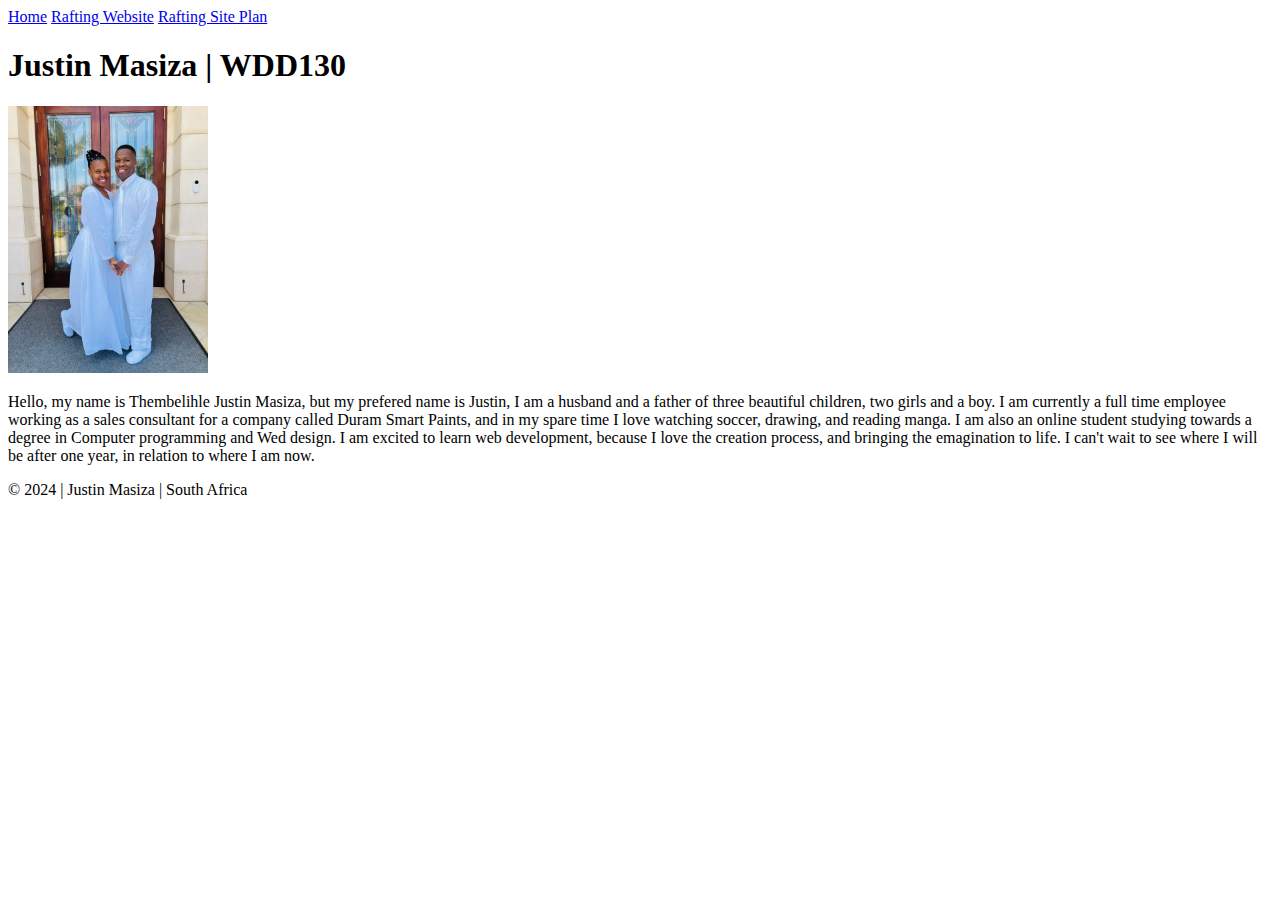
==== index.html @ 8a808144 "first commit" ====
<!DOCTYPE html>
<html lang="en-us">

    <head>
        <meta charset="utf-8"/>
        <meta name="viewport" content="width=device-width"/>
        <title>Justin Masiza | wdd130</title>
    </head>

    <body>

        <header>
            <nav>
                <a href="#">Home</a>
                <a href="wwr/">Rafting Website</a>
                <a href="wwr/site-plan-rafting.html">Rafting Site Plan</a>
            </nav>
        </header>

        <main>
            <h1>Justin Masiza | WDD130</h1>
            <img src="images/profile2.jpg" alt="Greetings, my name is Justin Masiza" width="200">
            <p>
                Hello, my name is Thembelihle Justin Masiza, but my prefered name is Justin, 
                I am a husband and a father of three beautiful children, two girls and a boy. 
                I am currently a full time employee working as a sales consultant for a company called Duram Smart Paints,
                and in my spare time I love watching soccer, drawing, and reading manga. I am also an online student studying towards a degree in Computer programming and Wed design. 
                I am excited to learn web development, because I love the creation process, and bringing the emagination to life.
                I can't wait to see where I will be after one year, in relation to where I am now.
            </p>
        </main>

        <footer>
            <p>© 2024 | Justin Masiza | South Africa</p>
        </footer>

    </body>

    </html>
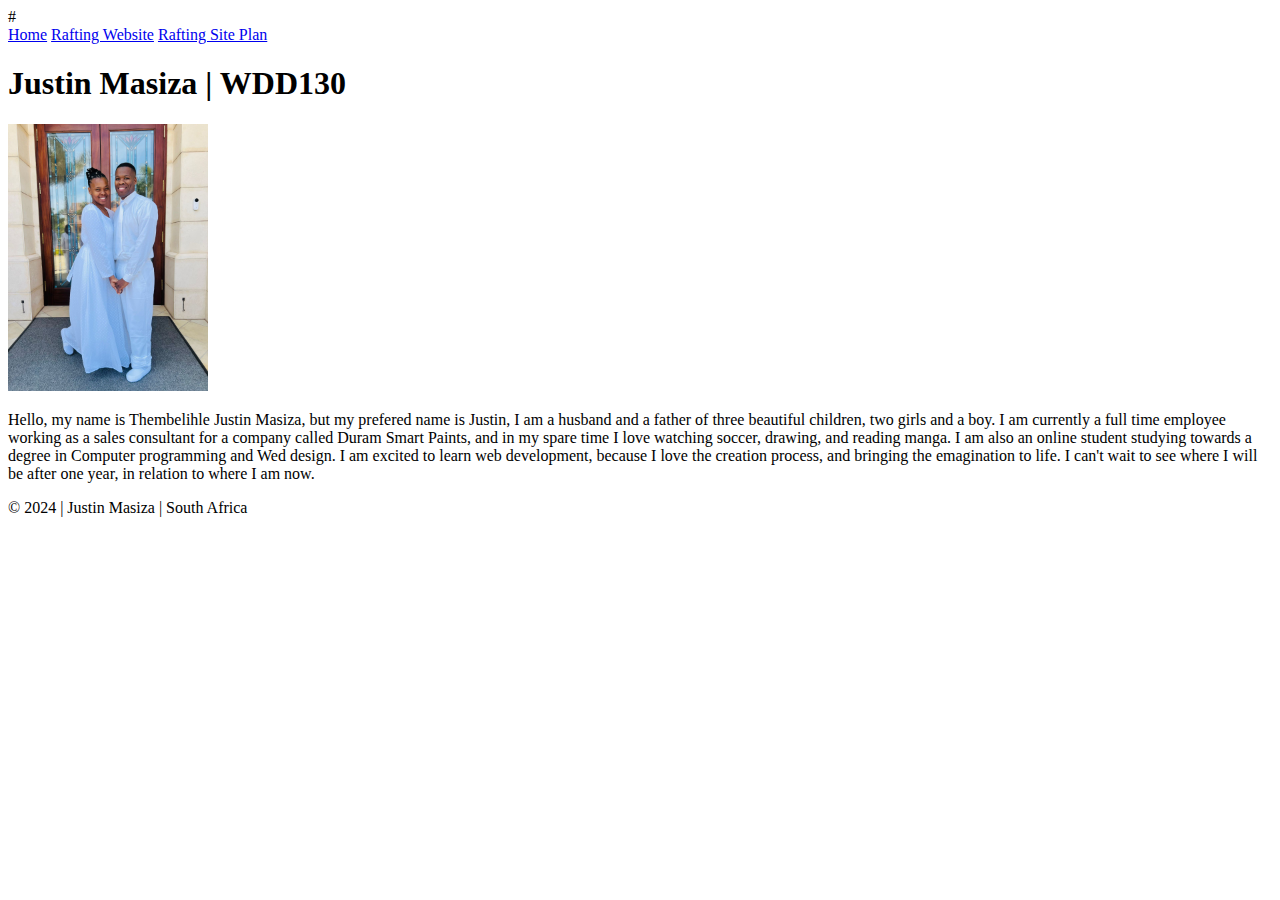
==== commit e6445cab: "I wrote" ====
--- a/index.html
+++ b/index.html
@@ -6,7 +6,7 @@
         <meta name="viewport" content="width=device-width"/>
         <title>Justin Masiza | wdd130</title>
     </head>
-
+#
     <body>
 
         <header>
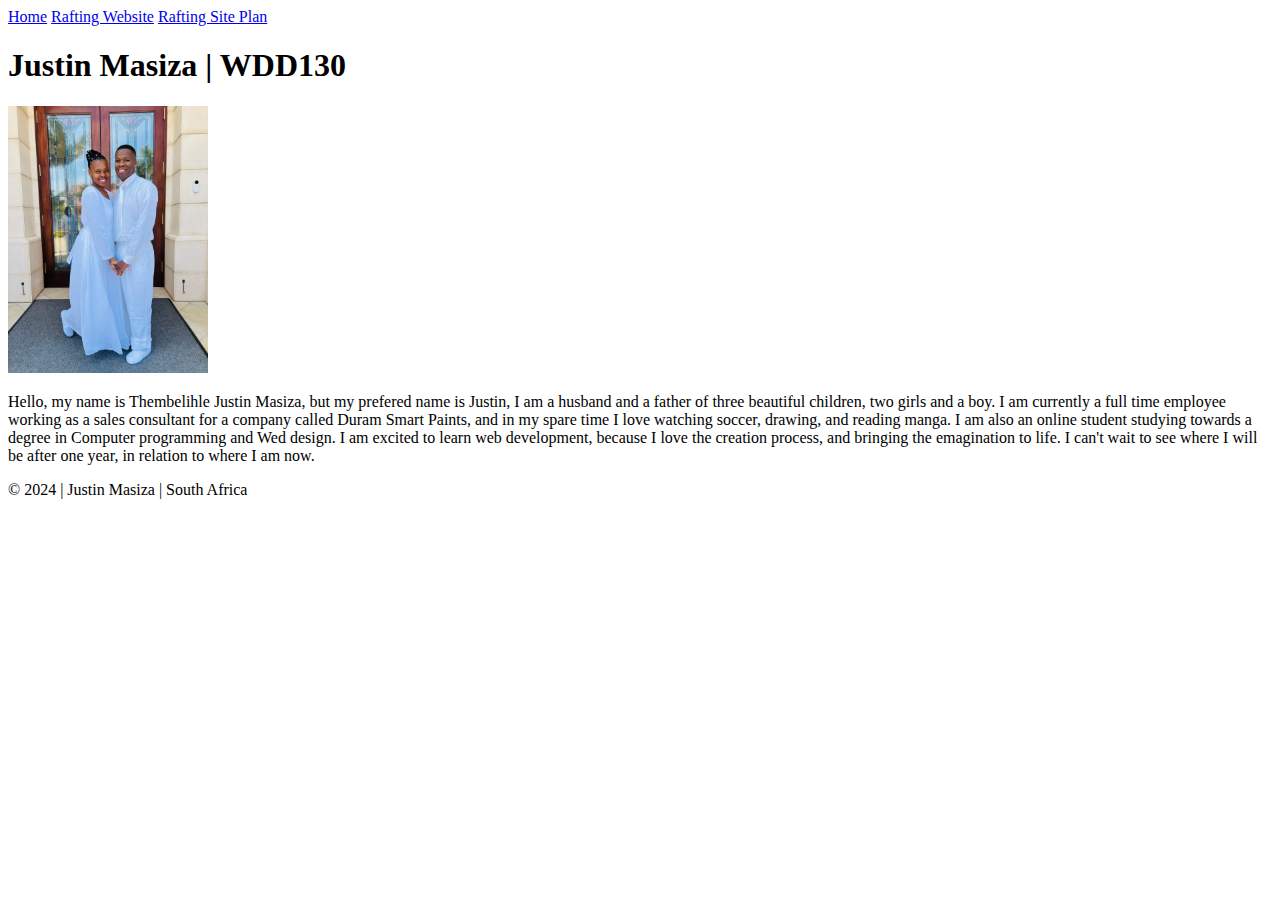
==== commit a3c87b9a: "removed the pound" ====
--- a/index.html
+++ b/index.html
@@ -6,7 +6,7 @@
         <meta name="viewport" content="width=device-width"/>
         <title>Justin Masiza | wdd130</title>
     </head>
-#
+
     <body>
 
         <header>
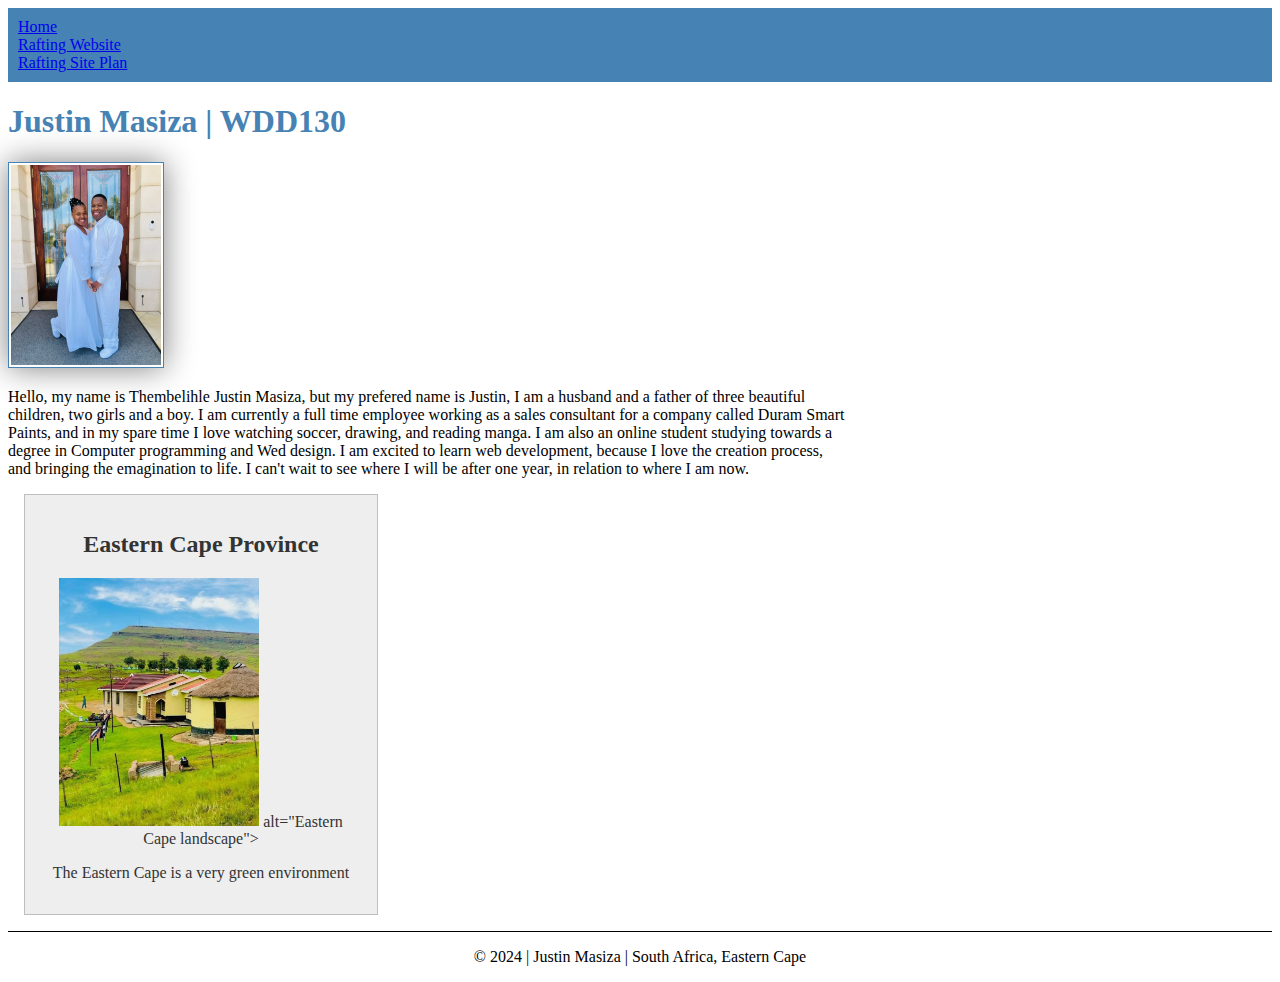
==== commit c61b1c9a: "week02  css enhancements" ====
--- a/index.html
+++ b/index.html
@@ -5,8 +5,12 @@
         <meta charset="utf-8"/>
         <meta name="viewport" content="width=device-width"/>
         <title>Justin Masiza | wdd130</title>
+        <meta name="description" content="Thembelihle Justin Masiza's WDD130 Course Home Page">
+        <meta name="author" content="Thembelihle Justin Masiza">
+        <!--add the css external file link element-->
+        <link rel="stylesheet" href="styles/styles.css">
     </head>
-
+<!--I just learned this-->
     <body>
 
         <header>
@@ -29,9 +33,14 @@
                 I can't wait to see where I will be after one year, in relation to where I am now.
             </p>
         </main>
+        <aside>
+            <h2> Eastern Cape Province</h2>
+            <img src="images/cape.jfif"> alt="Eastern Cape landscape">
+            <p>The Eastern Cape is a very green environment</p>
+        </aside>
 
         <footer>
-            <p>© 2024 | Justin Masiza | South Africa</p>
+            <p>© 2024 | Justin Masiza | South Africa, Eastern Cape</p>
         </footer>
 
     </body>
--- a/styles/styles.css
+++ b/styles/styles.css
@@ -0,0 +1,49 @@
+nav {
+    background-color: steelblue;
+    padding: 10px;
+}
+
+nav a {
+    padding: white;
+    color: 10px;
+    display: block;
+}
+
+h1 {
+    color: steelblue;
+}
+
+main {
+    max-width:  840px;
+}
+
+aside {
+    width: 20rem;
+    margin: 1rem;
+    border: 1px solid rgba(0, 0, 0, 0.2); /* 1 */
+    padding: 1rem;
+    background-color: #eee;
+    color: #333;
+    text-align: center;
+}
+
+aside img {
+    width: 200px;
+    height: auto;
+}
+
+main img {
+    width: 150px;
+    height: auto;
+    border: 1px solid steelblue;
+    padding: 2px;
+    box-shadow: 0 0 30px grey;
+}
+
+p { padding: 0;}
+
+footer {
+    margin-top: 15px;
+    border-top: 1px solid #000;
+    text-align: center;
+}
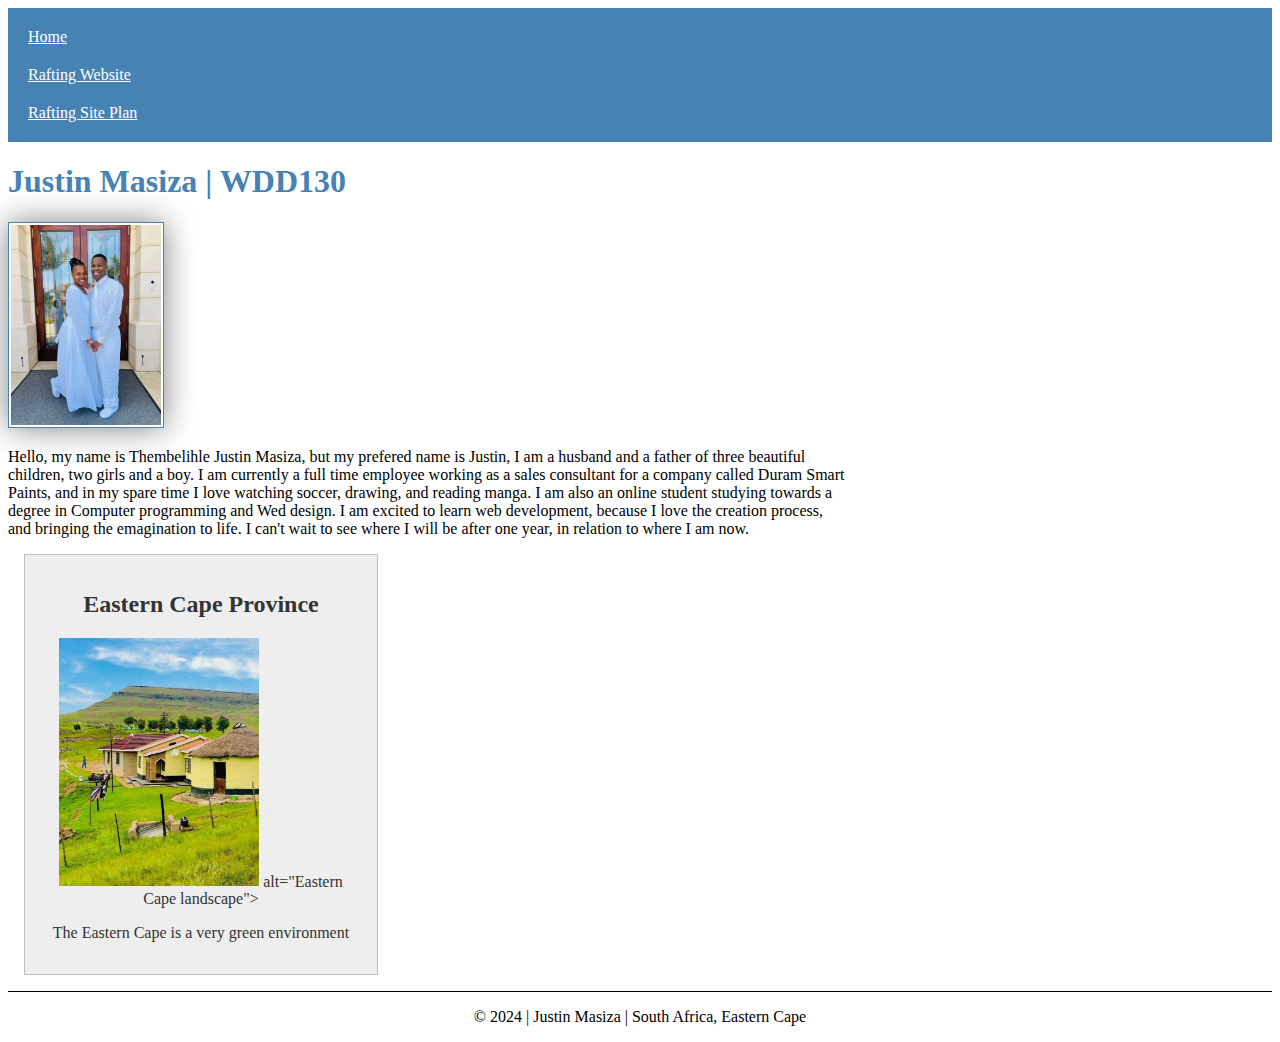
==== commit 6e08435e: "w03attemp2" ====
--- a/index.html
+++ b/index.html
@@ -44,5 +44,4 @@
         </footer>
 
     </body>
-
-    </html>    +</html>    --- a/styles/styles.css
+++ b/styles/styles.css
@@ -1,16 +1,20 @@
+:root {
+    --heading-background-color: steelblue;
+}
+
 nav {
-    background-color: steelblue;
+    background-color: var(--heading-background-color);
     padding: 10px;
 }
 
 nav a {
-    padding: white;
-    color: 10px;
+    padding: 10px;
+    color: white;
     display: block;
 }
 
 h1 {
-    color: steelblue;
+    color: var(--heading-background-color);
 }
 
 main {
@@ -35,7 +39,7 @@
 main img {
     width: 150px;
     height: auto;
-    border: 1px solid steelblue;
+    border: 1px solid var(--heading-background-color);
     padding: 2px;
     box-shadow: 0 0 30px grey;
 }
